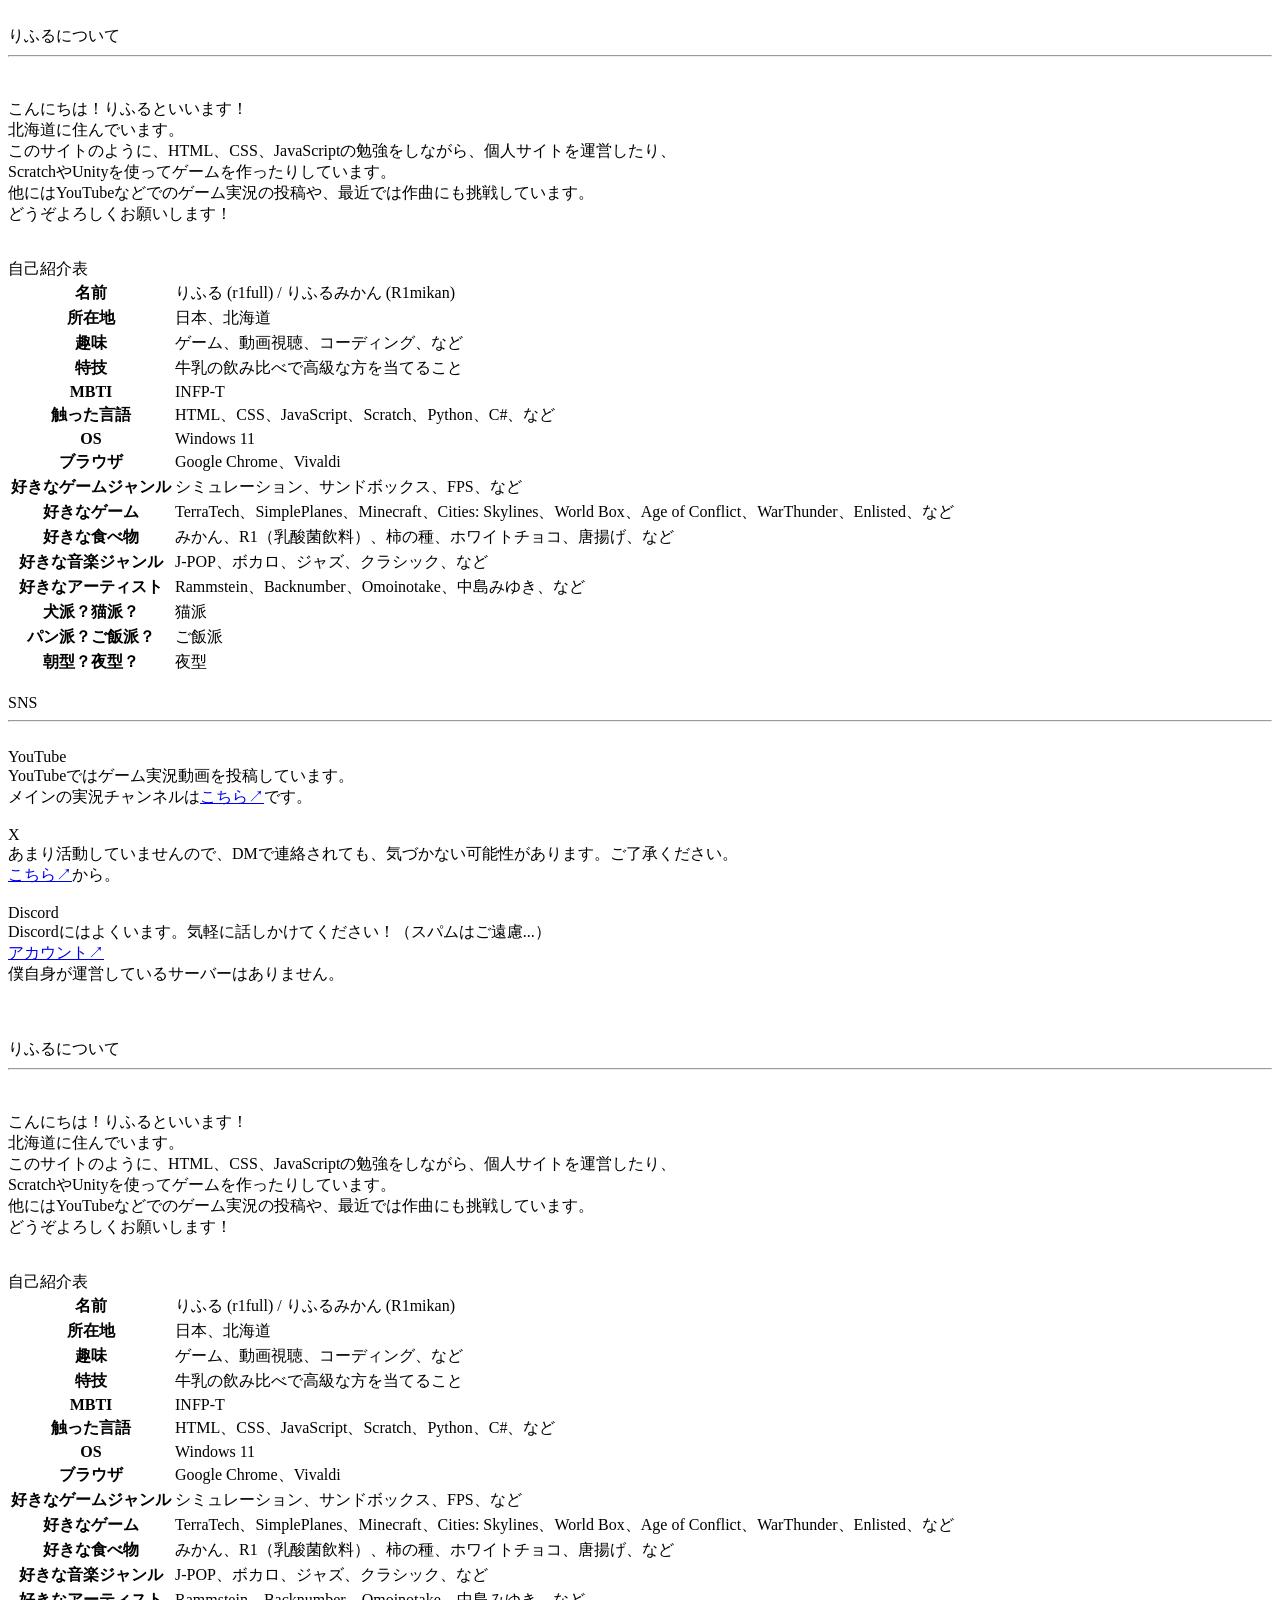
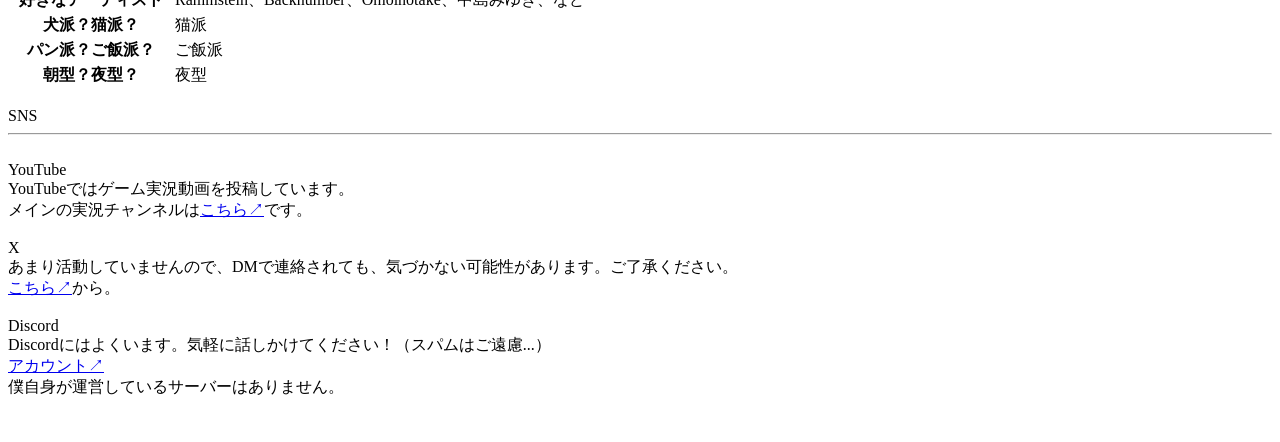
==== about/index.html @ 0380b99d "Add about page with personal introduction" ====
<!DOCTYPE html>
<html lang="ja">
<head prefix="og: http://ogp.me/ns# fb: http://ogp.me/ns/fb# article: http://ogp.me/ns/article#">
    <meta charset="UTF-8">
    <meta name="viewport" content="width=device-width, initial-scale=1.0">
    <title>りふるについて - りふるのサイト</title>
    <link rel="icon" type="image/png" href="/my/assets/img/favicon.png">

    <link rel="stylesheet" href="/my/assets/style.css">

    <!-- Card -->
    <meta property="og:url" content="https://r1full.github.io/my/" />
    <meta property="og:type" content="article" />
    <meta property="og:title" content="りふるについて" />
    <meta property="og:description" content="りふるが練習を兼ねて作成したページ。GitHubに移植しました！" />
    <meta property="og:site_name" content="りふるのサイト" />
    <meta property="og:image" content="/my/assets/img/card.png" />
    <meta name="twitter:card" content="summary_large_image" />
    <meta name="twitter:site" content="@r1full_" />
    <meta name="twitter:title" content="りふるについて" />
    <meta name="twitter:description" content="りふるが練習を兼ねて作成したページ。GitHubに移植しました！" />
    <!-- /Card -->
</head>
<body>

<!-- pc -->

<div class="pc">
    <div class="content">
        <header id="pc-header"></header>

        <div class="container">
            <div class="content">
                <br>
                <span class="t1">りふるについて</span>
                <hr class="t1hr"><br>
                <p>
                    こんにちは！りふるといいます！<br>
                    北海道に住んでいます。<br>
                    このサイトのように、HTML、CSS、JavaScriptの勉強をしながら、個人サイトを運営したり、<br>
                    ScratchやUnityを使ってゲームを作ったりしています。<br>
                    他にはYouTubeなどでのゲーム実況の投稿や、最近では作曲にも挑戦しています。<br>
                    どうぞよろしくお願いします！<br>
                </p>
                <br>
                <span class="t3">自己紹介表</span><br>
                <table border="0" class="about-table">
                    <tr><th>名前</th><td>りふる (r1full) / りふるみかん (R1mikan)</td></tr>
                    <tr><th>所在地</th><td>日本、北海道</td></tr>
                    <tr><th>趣味</th><td>ゲーム、動画視聴、コーディング、など</td></tr>
                    <tr><th>特技</th><td>牛乳の飲み比べで高級な方を当てること</td></tr>
                    <tr><th>MBTI</th><td>INFP-T</td></tr>
                    <tr><th>触った言語</th><td>HTML、CSS、JavaScript、Scratch、Python、C#、など</td></tr>
                    <tr><th>OS</th><td>Windows 11</td></tr>
                    <tr><th>ブラウザ</th><td>Google Chrome、Vivaldi</td></tr>
                    <tr><th>好きなゲームジャンル</th><td>シミュレーション、サンドボックス、FPS、など</td></tr>
                    <tr><th>好きなゲーム</th><td>TerraTech、SimplePlanes、Minecraft、Cities: Skylines、World Box、Age of Conflict、WarThunder、Enlisted、など</td></tr>
                    <tr><th>好きな食べ物</th><td>みかん、R1（乳酸菌飲料）、柿の種、ホワイトチョコ、唐揚げ、など</td></tr>
                    <tr><th>好きな音楽ジャンル</th><td>J-POP、ボカロ、ジャズ、クラシック、など</td></tr>
                    <tr><th>好きなアーティスト</th><td>Rammstein、Backnumber、Omoinotake、中島みゆき、など</td></tr>
                    <tr><th>犬派？猫派？</th><td>猫派</td></tr>
                    <tr><th>パン派？ご飯派？</th><td>ご飯派</td></tr>
                    <tr><th>朝型？夜型？</th><td>夜型</td></tr>
                </table>
                <br>
                <span class="t2">SNS</span>
                <hr class="t2hr"><br>
                <span class="t3">YouTube</span><br>
                YouTubeではゲーム実況動画を投稿しています。<br>
                メインの実況チャンネルは<a href="https://www.youtube.com/channel/UC6l_btlXOiSHexzwe5IWaEg" target="_blank" rel="noopener noreferrer">こちら↗</a>です。<br>
                <br>
                <span class="t3">X</span><br>
                あまり活動していませんので、DMで連絡されても、気づかない可能性があります。ご了承ください。<br>
                <a href="https://twitter.com/r1full_" target="_blank" rel="noopener noreferrer">こちら↗</a>から。<br>
                <br>
                <span class="t3">Discord</span><br>
                Discordにはよくいます。気軽に話しかけてください！（スパムはご遠慮...）<br>
                <a href="https://discordapp.com/users/1089429999859286146">アカウント↗</a><br>
                僕自身が運営しているサーバーはありません。<br>
            </div>
            <br>
        </div>
        <br>

        <div class="pc-footer" id="pc-footer"></div>
    </div>
</div>

<!-- mobile -->

<div class="mobile">
    <div class="content">
        <header id="mobile-header"></header>

        <div class="container">
            <div class="content">
                <br>
                <span class="t1">りふるについて</span>
                <hr class="t1hr"><br>
                <p>
                    こんにちは！りふるといいます！<br>
                    北海道に住んでいます。<br>
                    このサイトのように、HTML、CSS、JavaScriptの勉強をしながら、個人サイトを運営したり、<br>
                    ScratchやUnityを使ってゲームを作ったりしています。<br>
                    他にはYouTubeなどでのゲーム実況の投稿や、最近では作曲にも挑戦しています。<br>
                    どうぞよろしくお願いします！<br>
                </p>
                <br>
                <span class="t3">自己紹介表</span><br>
                <table border="0" class="about-table">
                    <tr><th>名前</th><td>りふる (r1full) / りふるみかん (R1mikan)</td></tr>
                    <tr><th>所在地</th><td>日本、北海道</td></tr>
                    <tr><th>趣味</th><td>ゲーム、動画視聴、コーディング、など</td></tr>
                    <tr><th>特技</th><td>牛乳の飲み比べで高級な方を当てること</td></tr>
                    <tr><th>MBTI</th><td>INFP-T</td></tr>
                    <tr><th>触った言語</th><td>HTML、CSS、JavaScript、Scratch、Python、C#、など</td></tr>
                    <tr><th>OS</th><td>Windows 11</td></tr>
                    <tr><th>ブラウザ</th><td>Google Chrome、Vivaldi</td></tr>
                    <tr><th>好きなゲームジャンル</th><td>シミュレーション、サンドボックス、FPS、など</td></tr>
                    <tr><th>好きなゲーム</th><td>TerraTech、SimplePlanes、Minecraft、Cities: Skylines、World Box、Age of Conflict、WarThunder、Enlisted、など</td></tr>
                    <tr><th>好きな食べ物</th><td>みかん、R1（乳酸菌飲料）、柿の種、ホワイトチョコ、唐揚げ、など</td></tr>
                    <tr><th>好きな音楽ジャンル</th><td>J-POP、ボカロ、ジャズ、クラシック、など</td></tr>
                    <tr><th>好きなアーティスト</th><td>Rammstein、Backnumber、Omoinotake、中島みゆき、など</td></tr>
                    <tr><th>犬派？猫派？</th><td>猫派</td></tr>
                    <tr><th>パン派？ご飯派？</th><td>ご飯派</td></tr>
                    <tr><th>朝型？夜型？</th><td>夜型</td></tr>
                </table>
                <br>
                <span class="t2">SNS</span>
                <hr class="t2hr"><br>
                <span class="t3">YouTube</span><br>
                YouTubeではゲーム実況動画を投稿しています。<br>
                メインの実況チャンネルは<a href="https://www.youtube.com/channel/UC6l_btlXOiSHexzwe5IWaEg" target="_blank" rel="noopener noreferrer">こちら↗</a>です。<br>
                <br>
                <span class="t3">X</span><br>
                あまり活動していませんので、DMで連絡されても、気づかない可能性があります。ご了承ください。<br>
                <a href="https://twitter.com/r1full_" target="_blank" rel="noopener noreferrer">こちら↗</a>から。<br>
                <br>
                <span class="t3">Discord</span><br>
                Discordにはよくいます。気軽に話しかけてください！（スパムはご遠慮...）<br>
                <a href="https://discordapp.com/users/1089429999859286146">アカウント↗</a><br>
                僕自身が運営しているサーバーはありません。<br>
            </div>
            <br>
        </div>
        <br>

        <div class="mobile-footer" id="mobile-footer"></div>
    </div>
</div>
</div>

<script src="/my/assets/load-templates.js" defer></script>
</body>
</html>
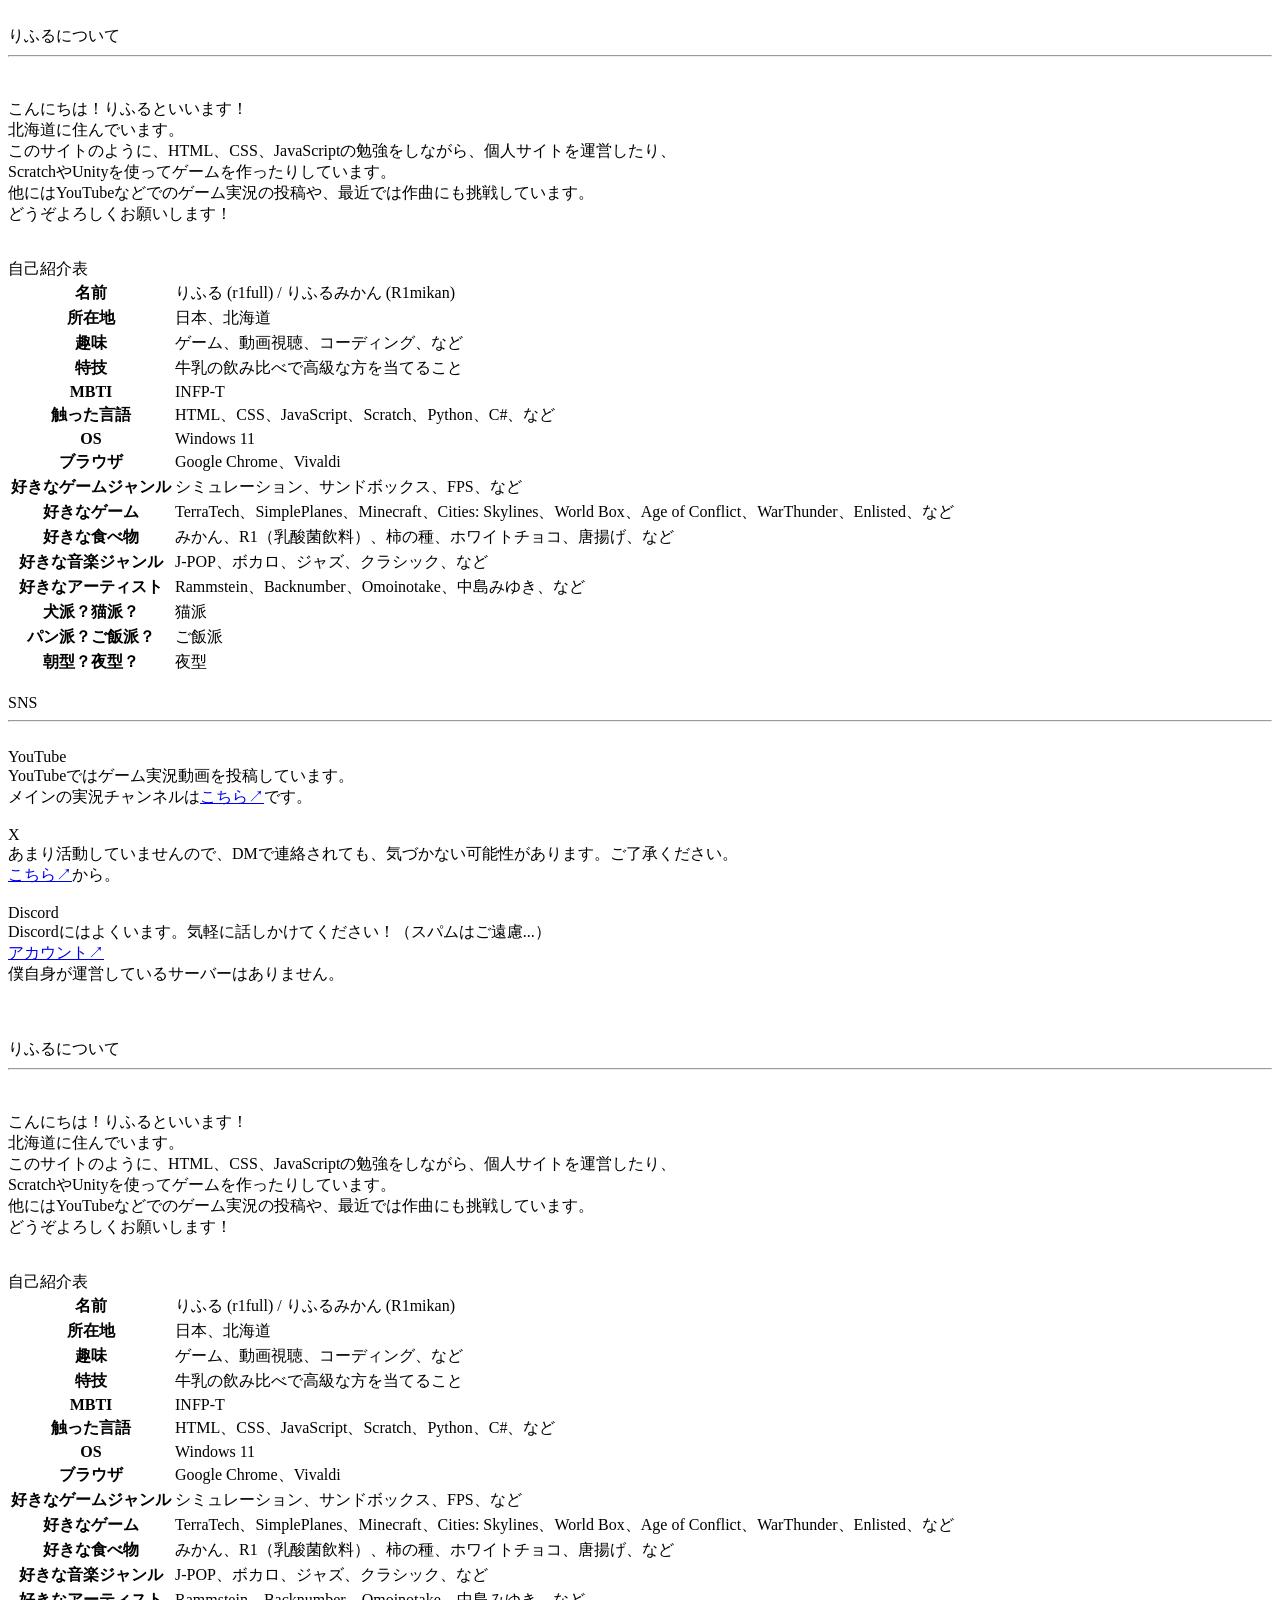
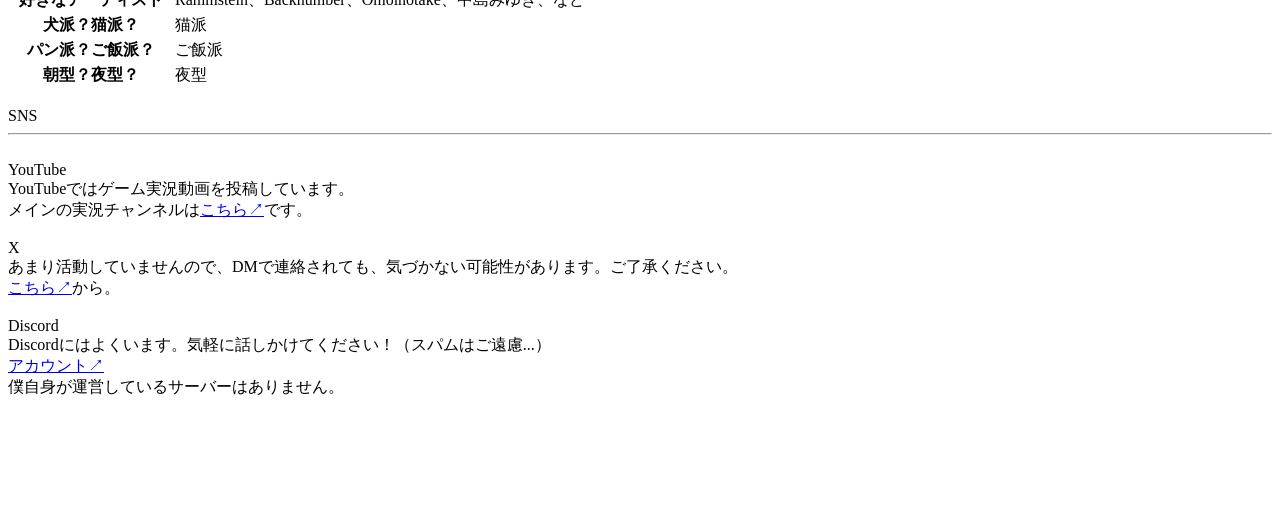
==== commit a40a12f4: "Update index.html" ====
--- a/about/index.html
+++ b/about/index.html
@@ -143,11 +143,9 @@
             </div>
             <br>
         </div>
-        <br>
-
+        <br><br><br><br><br>
         <div class="mobile-footer" id="mobile-footer"></div>
     </div>
-</div>
 </div>
 
 <script src="/my/assets/load-templates.js" defer></script>
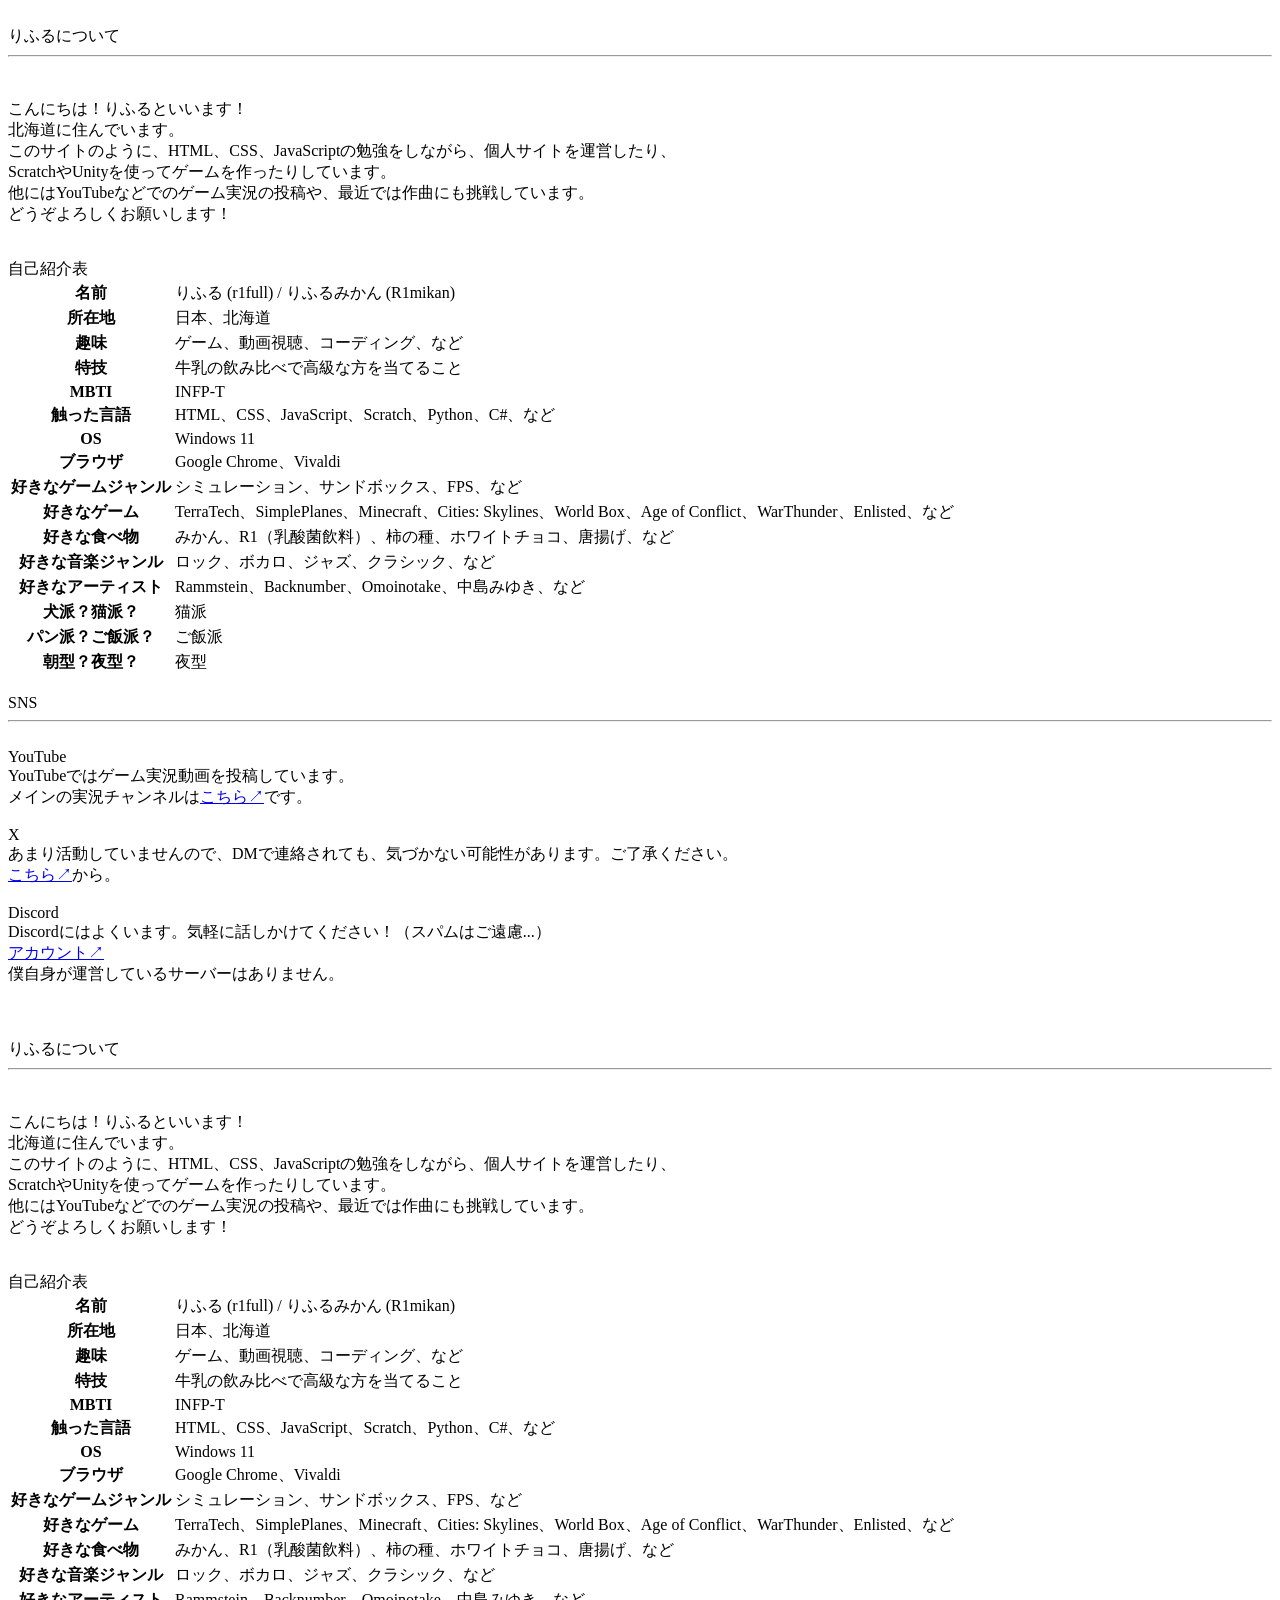
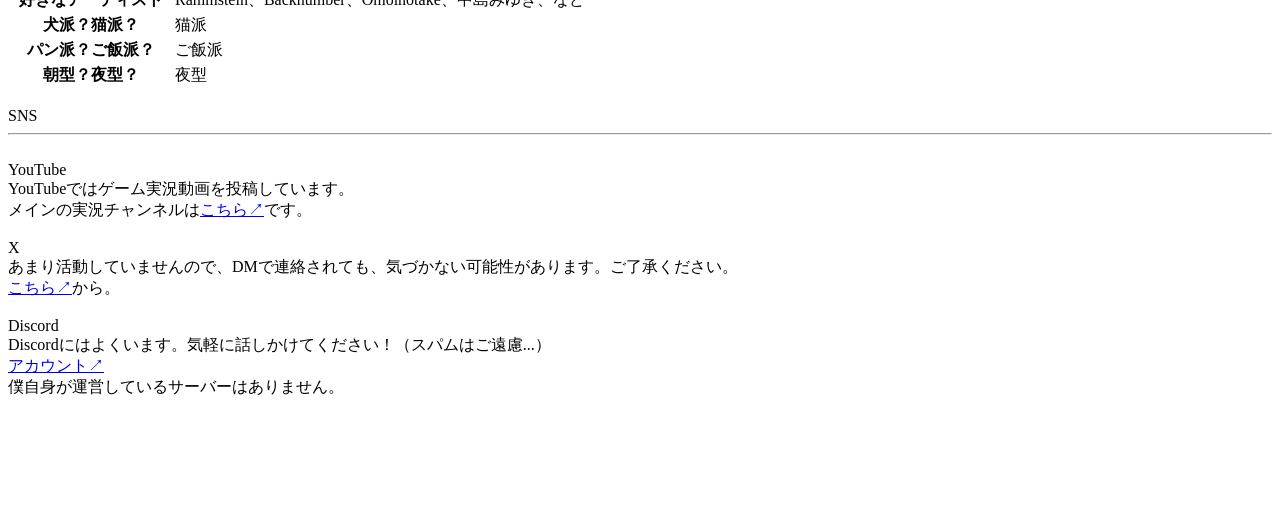
==== commit caff6515: "Update index.html" ====
--- a/about/index.html
+++ b/about/index.html
@@ -56,7 +56,7 @@
                     <tr><th>好きなゲームジャンル</th><td>シミュレーション、サンドボックス、FPS、など</td></tr>
                     <tr><th>好きなゲーム</th><td>TerraTech、SimplePlanes、Minecraft、Cities: Skylines、World Box、Age of Conflict、WarThunder、Enlisted、など</td></tr>
                     <tr><th>好きな食べ物</th><td>みかん、R1（乳酸菌飲料）、柿の種、ホワイトチョコ、唐揚げ、など</td></tr>
-                    <tr><th>好きな音楽ジャンル</th><td>J-POP、ボカロ、ジャズ、クラシック、など</td></tr>
+                    <tr><th>好きな音楽ジャンル</th><td>ロック、ボカロ、ジャズ、クラシック、など</td></tr>
                     <tr><th>好きなアーティスト</th><td>Rammstein、Backnumber、Omoinotake、中島みゆき、など</td></tr>
                     <tr><th>犬派？猫派？</th><td>猫派</td></tr>
                     <tr><th>パン派？ご飯派？</th><td>ご飯派</td></tr>
@@ -119,7 +119,7 @@
                     <tr><th>好きなゲームジャンル</th><td>シミュレーション、サンドボックス、FPS、など</td></tr>
                     <tr><th>好きなゲーム</th><td>TerraTech、SimplePlanes、Minecraft、Cities: Skylines、World Box、Age of Conflict、WarThunder、Enlisted、など</td></tr>
                     <tr><th>好きな食べ物</th><td>みかん、R1（乳酸菌飲料）、柿の種、ホワイトチョコ、唐揚げ、など</td></tr>
-                    <tr><th>好きな音楽ジャンル</th><td>J-POP、ボカロ、ジャズ、クラシック、など</td></tr>
+                    <tr><th>好きな音楽ジャンル</th><td>ロック、ボカロ、ジャズ、クラシック、など</td></tr>
                     <tr><th>好きなアーティスト</th><td>Rammstein、Backnumber、Omoinotake、中島みゆき、など</td></tr>
                     <tr><th>犬派？猫派？</th><td>猫派</td></tr>
                     <tr><th>パン派？ご飯派？</th><td>ご飯派</td></tr>
